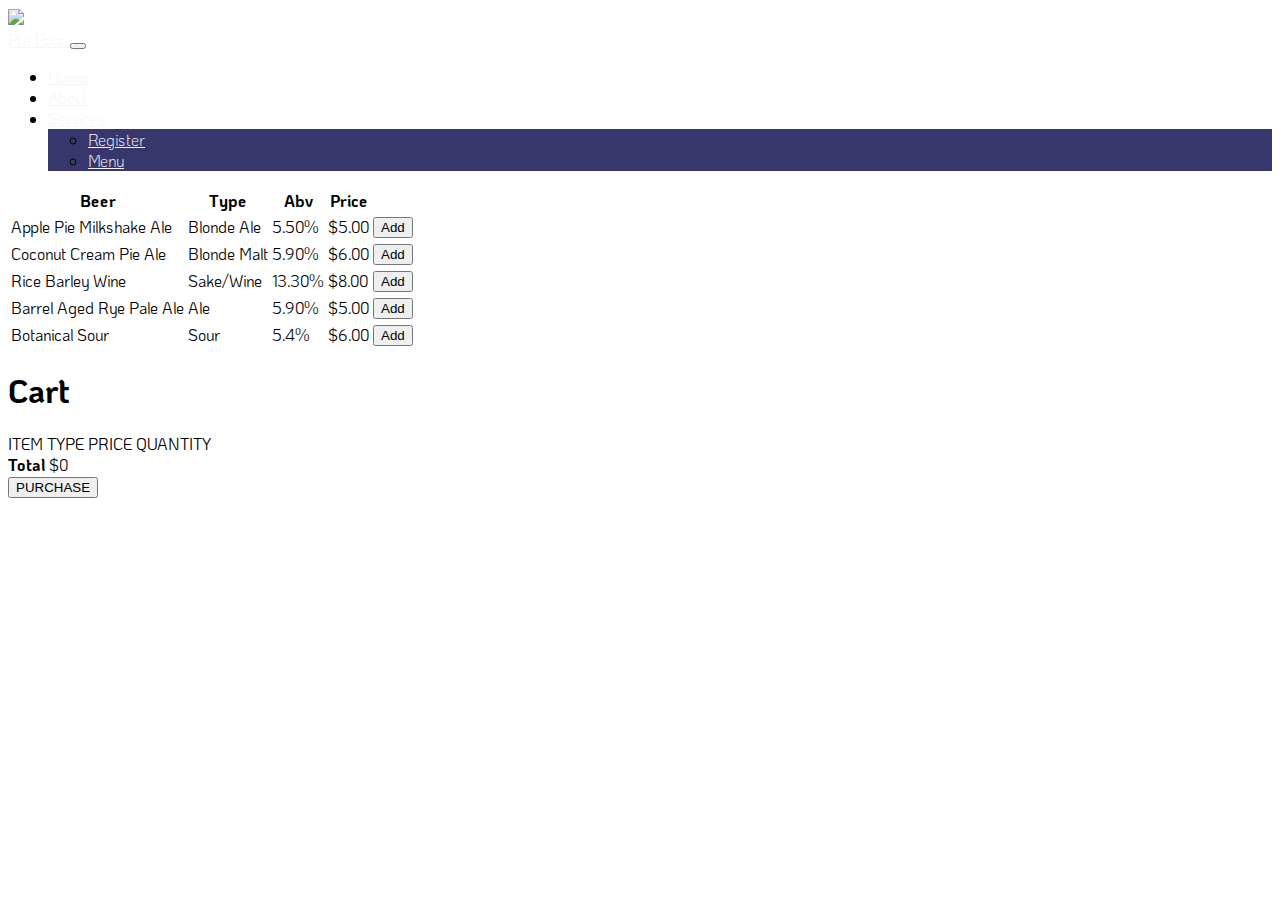
==== menu.html @ 92f92882 "Changed .html file names and put them in root" ====
<!DOCTYPE html>
<html lang="en">
<head>
    <meta charset="UTF-8">
    <meta http-equiv="X-UA-Compatible" content="IE=edge">
    <meta name="viewport" content="width=device-width, initial-scale=1.0">
    <script src= ".\scripts\menu.js" async></script>
    <link href=".\styles\style.css" rel="stylesheet" />
    <!-- <link href=".\Delete\styles.css" rel="stylesheet"/> -->
    <link href="https://cdn.jsdelivr.net/npm/bootstrap@5.0.1/dist/css/bootstrap.min.css" 
          rel="stylesheet" 
          integrity="sha384-+0n0xVW2eSR5OomGNYDnhzAbDsOXxcvSN1TPprVMTNDbiYZCxYbOOl7+AMvyTG2x" 
          crossorigin="anonymous">
    
    <!-- Fonts -->
    <link href="https://fonts.googleapis.com/css2?family=KoHo:wght@300&display=swap" rel="stylesheet">

    <style>
      body {
        font-family: 'KoHo', sans-serif;
      }
    </style>

    <title>Pre-Pour Menu</title>
</head>
<body>
  
  <!--BANNER IMAGE-->
  <div class = "banner">
    <img class = "banner2" src = ".\images\bannerFit.jpg">
  </div>

    <!--NAVBAR-->
    <div class="container-fluid">
    <nav class="navbar navbar-expand-lg navbar-light bg">
        <div class="container-fluid">
          
            <!--Link back to home-->
          <a class="navbar-brand" href="index.html" style="color: whitesmoke; font-weight: 300;">Pre Pour</a>
          
          <!--Dropdown button-->
          <button class="navbar-toggler" type="button" data-bs-toggle="collapse" data-bs-target="#navbarNavDropdown" 
                  aria-controls="navbarNavDropdown" aria-expanded="false" aria-label="Toggle navigation">
            <span class="navbar-toggler-icon"></span>
          </button>

          <!--Links and Dropdown box-->
          <div class="collapse navbar-collapse" id="navbarNavDropdown">
            <!--Home Link-->
            <ul class="navbar-nav">
              <li class="nav-item">
                <a class="nav-link active" aria-current="page" href="index.html" style="color: whitesmoke; font-weight: 300;">Home</a>
              </li>
              <!--About-->
              <li class="nav-item">
                <a class="nav-link" href="about.html" style="color: whitesmoke; font-weight: 300;">About</a>
              </li>
              <!--If you can get a cocktail api use this for an example custom cocktail
              <li class="nav-item">
                <a class="nav-link" href="menu.html">Menu</a>
              </li>-->
              <!--Dropdown Toggler-->
              <li class="nav-item dropdown">
                <a class="nav-link dropdown-toggle" href="#" id="navbarDropdownMenuLink" 
                   role="button" data-bs-toggle="dropdown" aria-expanded="false" style="color: whitesmoke; font-weight: 300;">Services</a>
                <!--Dropdown Links-->
                <ul class="dropdown-menu" aria-labelledby="navbarDropdownMenuLink" style="background-color: rgb(55, 55, 110);">
                  <li><a class="dropdown-item" href="register.html" style="color: whitesmoke; font-weight: 300;">Register</a></li>
                  <li><a class="dropdown-item" href="menu.html" style="color: whitesmoke; font-weight: 300;">Menu</a></li>
                </ul>
              </li>
            </ul>
          </div>
        </div>
      </nav>
    </div>
  </div>

      <div class = "container">
      <!--Table for menu-->
      <table class="table table-striped table-hover">
        <thead>
            <tr class = "shop-header">
              <th>Beer</th>
              <th>Type</th>
              <th>Abv</th>
              <th>Price</th>
              <th></th>
            </tr>
          </thead>
          <tbody>

            <tr class = "shop-item">
              <td class="shop-item-title">Apple Pie Milkshake Ale</td>
              <td class = "shop-item-type">Blonde Ale</td>
              <td>5.50%</td>
              <td class="shop-item-price">$5.00</td>
              <td><button type="button" class="btn btn-dark menuItemButton">Add</button></td>
            </tr>
  
            <tr class = "shop-item">
              <td class="shop-item-title">Coconut Cream Pie Ale</td>
              <td class = "shop-item-type">Blonde Malt</td>
              <td>5.90%</td>
              <td class="shop-item-price">$6.00</td>
              <td><button type="button" class="btn btn-dark menuItemButton" value="1">Add</button></td>
            </tr>

            <tr class = "shop-item">
                <td class="shop-item-title">Rice Barley Wine</td>
                <td class = "shop-item-type">Sake/Wine</td>
                <td>13.30%</td>
                <td class="shop-item-price">$8.00</td>
                <td><button type="button" class="btn btn-dark menuItemButton">Add</button></td>
              </tr>

              <tr class = "shop-item">
                <td class="shop-item-title">Barrel Aged Rye Pale Ale</td>
                <td class = "shop-item-type">Ale</td>
                <td>5.90%</td>
                <td class="shop-item-price">$5.00</td>
                <td><button type="button" class="btn btn-dark menuItemButton">Add</button></td>
              </tr>

              <tr class = "shop-item">
                <td class="shop-item-title">Botanical Sour</td>
                <td class = "shop-item-type">Sour</td>
                <td>5.4%</td>
                <td class="shop-item-price">$6.00</td>
                <td><button type="button" class="btn btn-dark menuItemButton">Add</button></td>
              </tr>

          </tbody>
        </table>
      </table>

      <span class = "cart-header"><h1>Cart</h1></span>
      <div class = "cart-row">
          <span class = "cart-item cart-header cart-column">ITEM</span>
          <span class = "cart-type cart-header cart-column" >TYPE</span>
          <span class = "cart-price cart-header cart-column">PRICE</span>
          <span class = "cart-quantity cart-header cart-column">QUANTITY</span>
      </div>

      <div class = "cart-items">

      </div>

      
      <div class="cart-total">
          <strong class="cart-total-title">Total</strong>
          <span class="cart-total-price">$0</span>
      </div>
      <button class="btn btn-success btn-purchase" type="button">PURCHASE</button>

      
      <script src="https://cdn.jsdelivr.net/npm/bootstrap@5.0.1/dist/js/bootstrap.bundle.min.js" 
              integrity="sha384-gtEjrD/SeCtmISkJkNUaaKMoLD0//ElJ19smozuHV6z3Iehds+3Ulb9Bn9Plx0x4" 
              crossorigin="anonymous"></script>
</body>
</html>
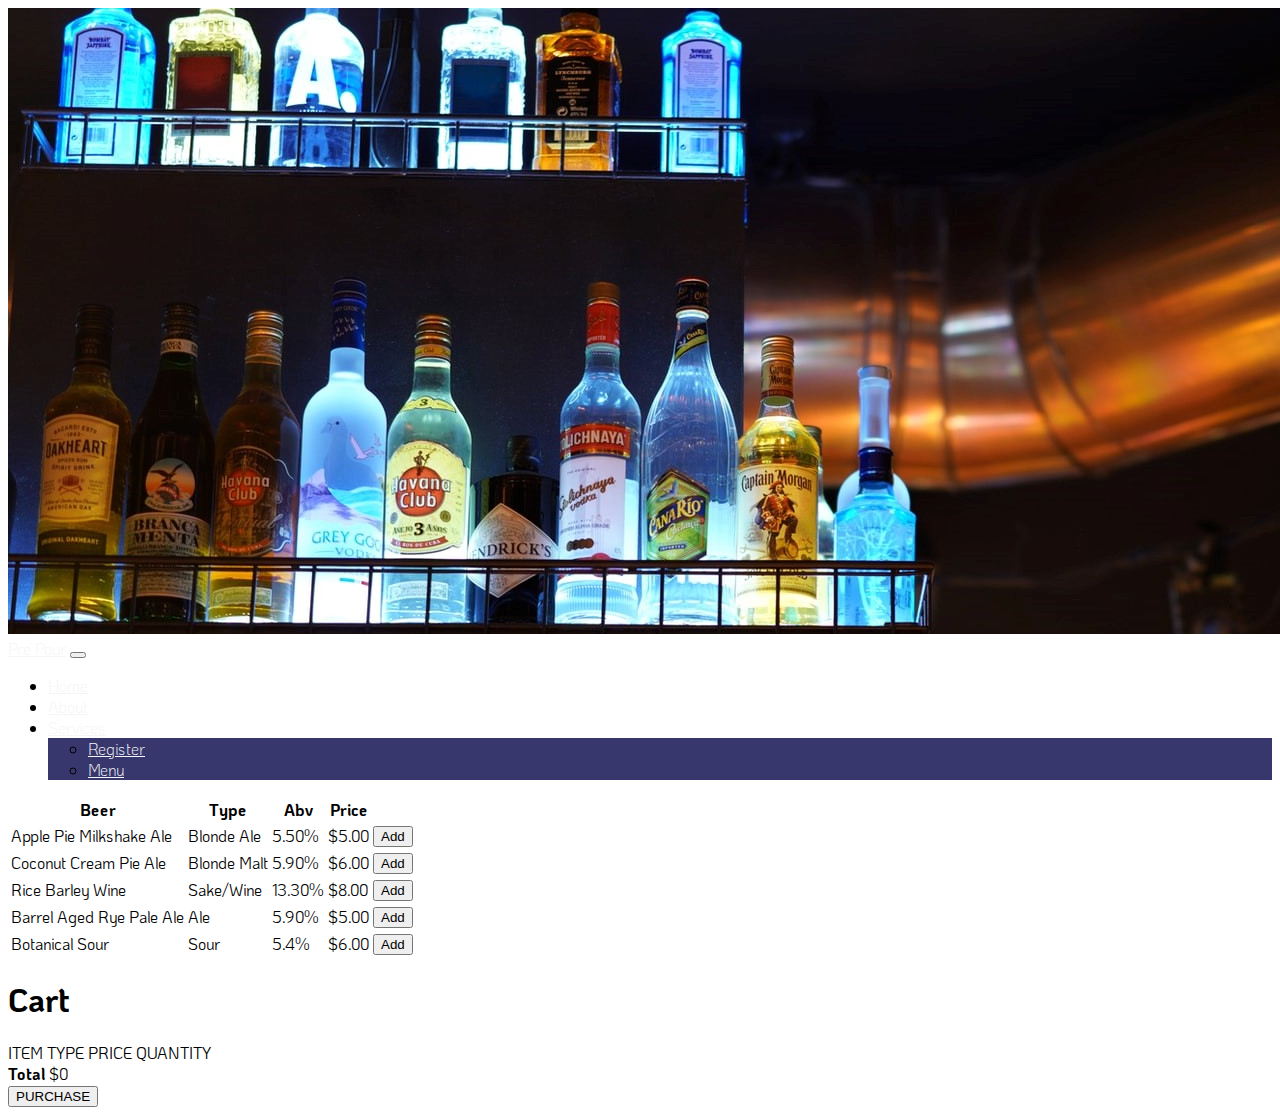
==== commit 1e13fdbd: "Added updated html files" ====
--- a/menu.html
+++ b/menu.html
@@ -4,9 +4,8 @@
     <meta charset="UTF-8">
     <meta http-equiv="X-UA-Compatible" content="IE=edge">
     <meta name="viewport" content="width=device-width, initial-scale=1.0">
-    <script src= ".\scripts\menu.js" async></script>
+    
     <link href=".\styles\style.css" rel="stylesheet" />
-    <!-- <link href=".\Delete\styles.css" rel="stylesheet"/> -->
     <link href="https://cdn.jsdelivr.net/npm/bootstrap@5.0.1/dist/css/bootstrap.min.css" 
           rel="stylesheet" 
           integrity="sha384-+0n0xVW2eSR5OomGNYDnhzAbDsOXxcvSN1TPprVMTNDbiYZCxYbOOl7+AMvyTG2x" 
@@ -153,7 +152,7 @@
       </div>
       <button class="btn btn-success btn-purchase" type="button">PURCHASE</button>
 
-      
+      <script src= ".\scripts\menu.js"></script>
       <script src="https://cdn.jsdelivr.net/npm/bootstrap@5.0.1/dist/js/bootstrap.bundle.min.js" 
               integrity="sha384-gtEjrD/SeCtmISkJkNUaaKMoLD0//ElJ19smozuHV6z3Iehds+3Ulb9Bn9Plx0x4" 
               crossorigin="anonymous"></script>
